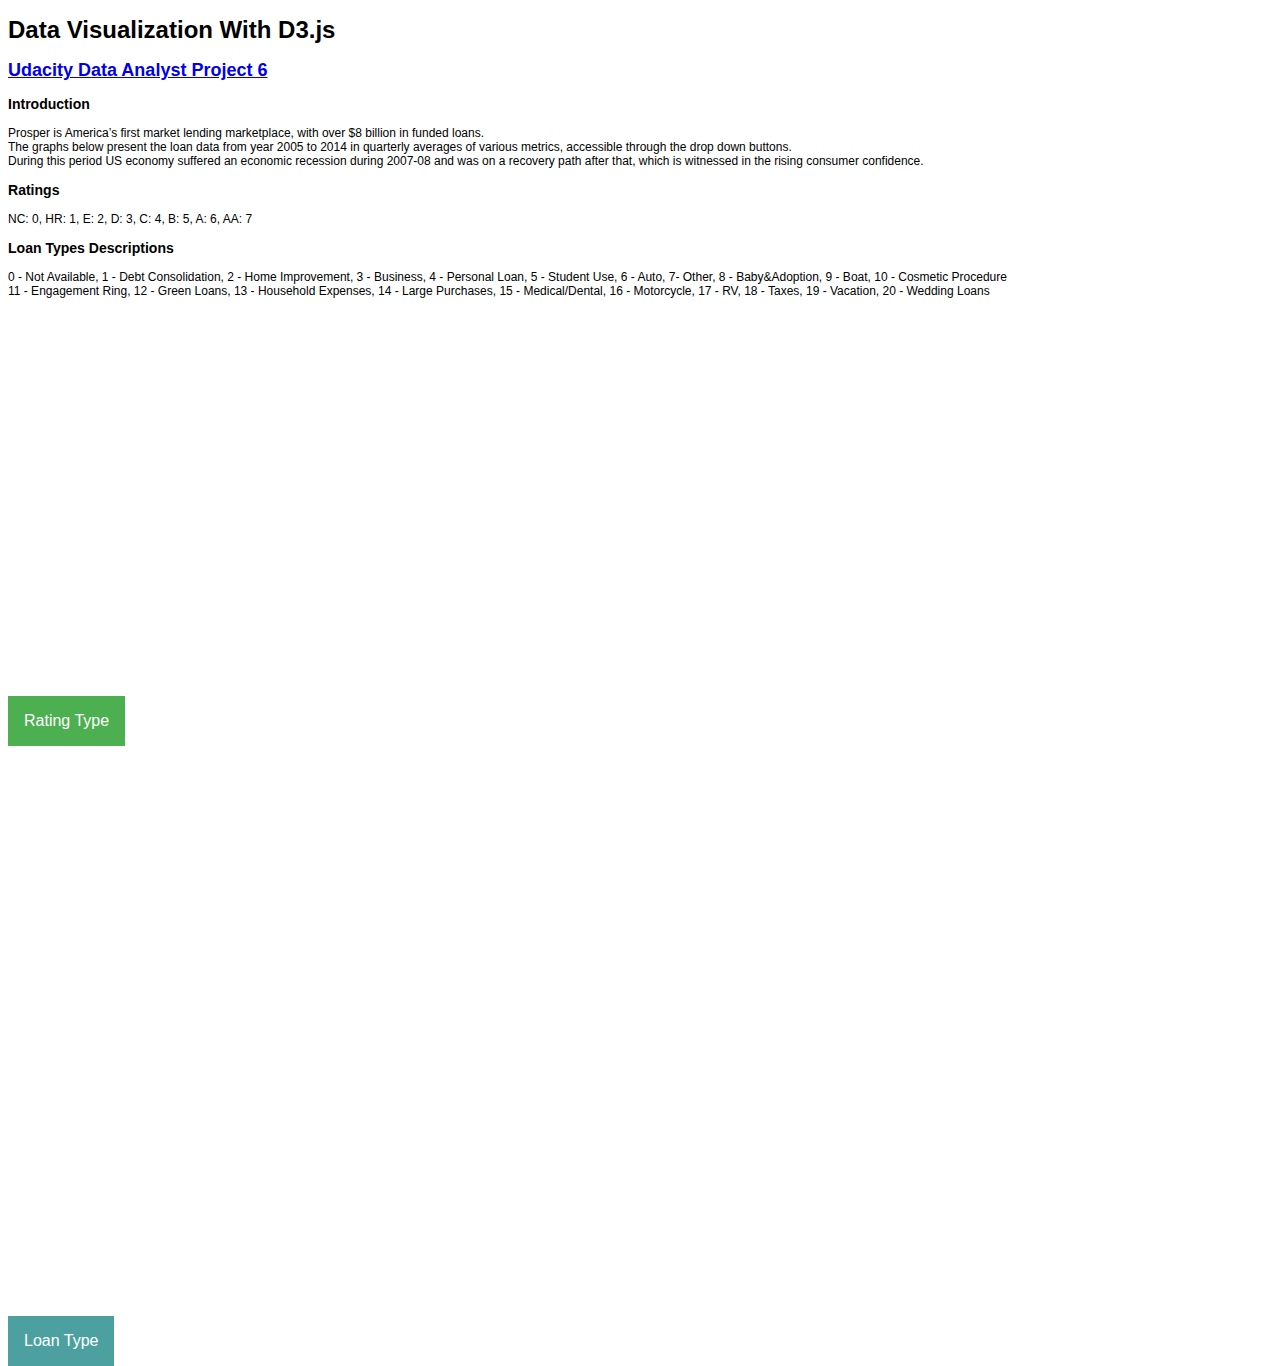
==== P6 Viz/index2.html @ d84320b5 "updated htmls" ====
<!DOCTYPE html>
<html>

  <head>
    <meta charset='utf-8'>
    <style> 

    body { font: 12px Arial;}
    .axis path,
    .axis line {
        fill: none;
        stroke: grey;
        stroke-width: 1;
        shape-rendering: crispEdges;
    }

    /* Dropdown */
    .dropbtn {
        background-color: #4CAF50;
        color: white;
        padding: 16px;
        font-size: 16px;
        border: none;
        cursor: pointer;
    }
    /* Dropdown 2nd */
    .dropbtn1 {
        background-color: #4CA1A0;
        color: white;
        padding: 16px;
        font-size: 16px;
        border: none;
        cursor: pointer;
    }
    /* Positioning the dropdown content */
    .dropdown {
        position: absolute;
        margin-top:680px;
        bottom: 20;
        display: inline-block;
    }
    /* Position the 2nd dropdown content */
    .dropdown1 {
        position: absolute;
        margin-top:1300px;
        bottom: 20;
        display: inline-block;
    }
    /* Dropdown Content */
    .dropdown-content {
        display: none;
        position: absolute;
        background-color: #f9f9f9;
        min-width: 160px;
        box-shadow: 0px 8px 16px 0px rgba(0,0,0,0.2);
    }

    /* Links inside the dropdown */
    .dropdown-content a {
        color: black;
        padding: 12px 16px;
        text-decoration: none;
        display: block;
    }

    /* Color of dropdown links changed on hover */
    .dropdown-content a:hover {background-color: #f1f1f1}

    /* Dropdown menu on hover */
    .dropdown:hover .dropdown-content {
        display: block;
        bottom: 100%;
    }
    .dropdown1:hover .dropdown-content {
        display: block;
        bottom: 100%;
    }

    /* Color of the dropdown button changed when the dropdown content is shown */
    .dropdown:hover .dropbtn {
        background-color: #3e8e41;
    }
   .dropdown1:hover .dropbtn {
        background-color: #3e824F;
    }
</style>

    <meta http-equiv="X-UA-Compatible" content="chrome=1">
    <meta name="description" content="Data visualization with d3.js : Udacity Data Analyst Project 6">
    <title>Project 6 - Data Visualization </title>
    <script src="js/d3.min.js"></script>
    <script src="js/dimple.v2.1.6.min.js"></script>

    <style>
      .chart div {
        font: 10px sans-serif;
        background-color: steelblue;
        text-align: right;
        padding: 3px;
        margin: 1px;
        color: white;
      }
    </style>
  </head>
    <div class="dropdown">
        <button class="dropbtn">Rating Type</button>
        <div class="dropdown-content">
            <a href="#drop1" onclick="AverageLoan_Cr()">Number of Loans</a>
            <a href="#drop2" onclick="AverageAmt_Cr()">Average Loan Amount</a>
            <a href="#drop3" onclick="AverageDTI_Cr()">Average Debt to Income Ratio</a>
            <a href="#drop4" onclick="AverageIncome_Cr()">Average Stated Income</a>
        </div>
    </div>
    <div class="dropdown1">
        <button class="dropbtn1">Loan Type</button>
        <div class="dropdown-content">
            <a href="#drop1" onclick="AverageLoan_Cat()">Number of Loans</a>
            <a href="#drop2" onclick="AverageAmt_Cat()">Average Loan Amount</a>
            <a href="#drop3" onclick="AverageDTI_Cat()">Average Debt to Income Ratio</a>
            <a href="#drop4" onclick="AverageIncome_Cat()">Average Stated Income</a>
        </div>
    </div>
  <body>
    <div class="outer1"></div>
    <!-- HEADER -->
    <div id="header" class="outer2">
        <header class="inner">
          <h1 id="project_title">Data Visualization With D3.js</h1>
          <h2 id="project_tagline"><a id="p_tagline" href="https://www.udacity.com/course/data-visualization-and-d3js--ud507">Udacity Data Analyst Project 6</a></h2>
        </header>
    </div>

    <!-- MAIN CONTENT -->
    <div class="content1">
      <h3>Introduction</h3>
      <p class="tab1">Prosper is America’s first market lending marketplace, with over $8 billion in funded loans.<br>
      The graphs below present the loan data from year 2005 to 2014 in quarterly averages of various metrics, accessible through the drop down buttons. <br>
      During this period US economy suffered an economic recession during 2007-08 and was on a recovery path after that, which is witnessed in the rising consumer confidence. <br>
      </p>
      <h3>Ratings</h3>
      <p class="tab1">NC: 0, HR: 1, E: 2, D: 3, C: 4, B: 5, A: 6, AA: 7 </p>
    </div>
    <div class="row_chart1" id="frame1">
      <div id="chart1"></div>
    </div>
      <h3>Loan Types Descriptions </h3>
      <p class="tab1">0 - Not Available, 1 - Debt Consolidation, 2 - Home Improvement, 3 - Business, 4 - Personal Loan, 5 - Student Use, 6 - Auto, 7- Other, 8 - Baby&Adoption, 9 - Boat, 10 - Cosmetic Procedure<br>
      11 - Engagement Ring, 12 - Green Loans, 13 - Household Expenses, 14 - Large Purchases, 15 - Medical/Dental, 16 - Motorcycle, 17 - RV, 18 - Taxes, 19 - Vacation, 20 - Wedding Loans</p>
    
    <div class="row_chart2" id="frame2">
      <div id="chart2"></div>
    </div>    
    <script src="js/scr2.js"></script>    
  </body>
</html>
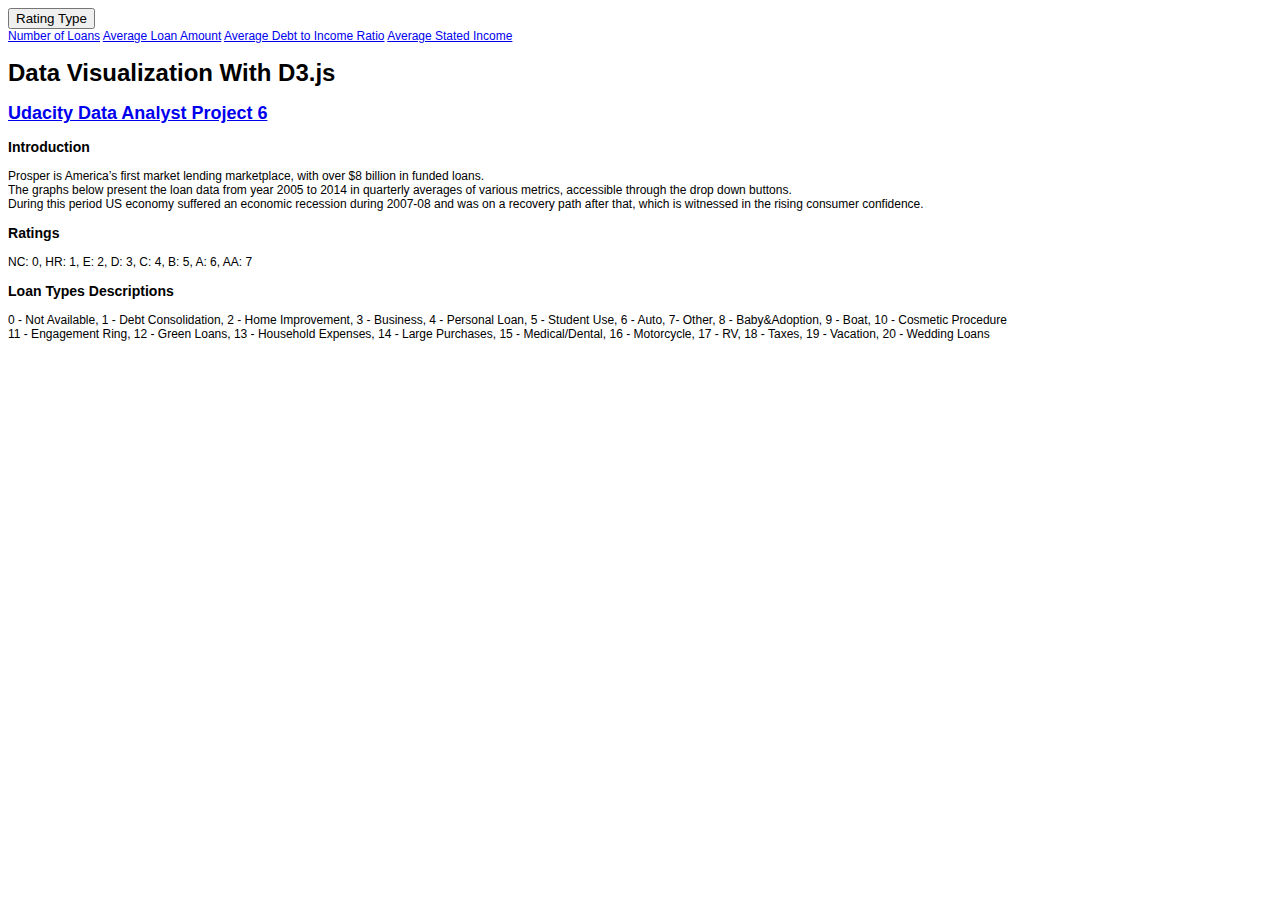
==== commit daf47bc3: "updated post review" ====
--- a/P6 Viz/index2.html
+++ b/P6 Viz/index2.html
@@ -3,104 +3,15 @@
 
   <head>
     <meta charset='utf-8'>
-    <style> 
-
-    body { font: 12px Arial;}
-    .axis path,
-    .axis line {
-        fill: none;
-        stroke: grey;
-        stroke-width: 1;
-        shape-rendering: crispEdges;
-    }
-
-    /* Dropdown */
-    .dropbtn {
-        background-color: #4CAF50;
-        color: white;
-        padding: 16px;
-        font-size: 16px;
-        border: none;
-        cursor: pointer;
-    }
-    /* Dropdown 2nd */
-    .dropbtn1 {
-        background-color: #4CA1A0;
-        color: white;
-        padding: 16px;
-        font-size: 16px;
-        border: none;
-        cursor: pointer;
-    }
-    /* Positioning the dropdown content */
-    .dropdown {
-        position: absolute;
-        margin-top:680px;
-        bottom: 20;
-        display: inline-block;
-    }
-    /* Position the 2nd dropdown content */
-    .dropdown1 {
-        position: absolute;
-        margin-top:1300px;
-        bottom: 20;
-        display: inline-block;
-    }
-    /* Dropdown Content */
-    .dropdown-content {
-        display: none;
-        position: absolute;
-        background-color: #f9f9f9;
-        min-width: 160px;
-        box-shadow: 0px 8px 16px 0px rgba(0,0,0,0.2);
-    }
-
-    /* Links inside the dropdown */
-    .dropdown-content a {
-        color: black;
-        padding: 12px 16px;
-        text-decoration: none;
-        display: block;
-    }
-
-    /* Color of dropdown links changed on hover */
-    .dropdown-content a:hover {background-color: #f1f1f1}
-
-    /* Dropdown menu on hover */
-    .dropdown:hover .dropdown-content {
-        display: block;
-        bottom: 100%;
-    }
-    .dropdown1:hover .dropdown-content {
-        display: block;
-        bottom: 100%;
-    }
-
-    /* Color of the dropdown button changed when the dropdown content is shown */
-    .dropdown:hover .dropbtn {
-        background-color: #3e8e41;
-    }
-   .dropdown1:hover .dropbtn {
-        background-color: #3e824F;
-    }
-</style>
+    
+    <link rel="stylesheet" href="./css/p6.css">
 
     <meta http-equiv="X-UA-Compatible" content="chrome=1">
     <meta name="description" content="Data visualization with d3.js : Udacity Data Analyst Project 6">
     <title>Project 6 - Data Visualization </title>
     <script src="js/d3.min.js"></script>
     <script src="js/dimple.v2.1.6.min.js"></script>
-
-    <style>
-      .chart div {
-        font: 10px sans-serif;
-        background-color: steelblue;
-        text-align: right;
-        padding: 3px;
-        margin: 1px;
-        color: white;
-      }
-    </style>
+    <style> body { font: 12px Arial;} </style>
   </head>
     <div class="dropdown">
         <button class="dropbtn">Rating Type</button>
@@ -109,15 +20,6 @@
             <a href="#drop2" onclick="AverageAmt_Cr()">Average Loan Amount</a>
             <a href="#drop3" onclick="AverageDTI_Cr()">Average Debt to Income Ratio</a>
             <a href="#drop4" onclick="AverageIncome_Cr()">Average Stated Income</a>
-        </div>
-    </div>
-    <div class="dropdown1">
-        <button class="dropbtn1">Loan Type</button>
-        <div class="dropdown-content">
-            <a href="#drop1" onclick="AverageLoan_Cat()">Number of Loans</a>
-            <a href="#drop2" onclick="AverageAmt_Cat()">Average Loan Amount</a>
-            <a href="#drop3" onclick="AverageDTI_Cat()">Average Debt to Income Ratio</a>
-            <a href="#drop4" onclick="AverageIncome_Cat()">Average Stated Income</a>
         </div>
     </div>
   <body>
